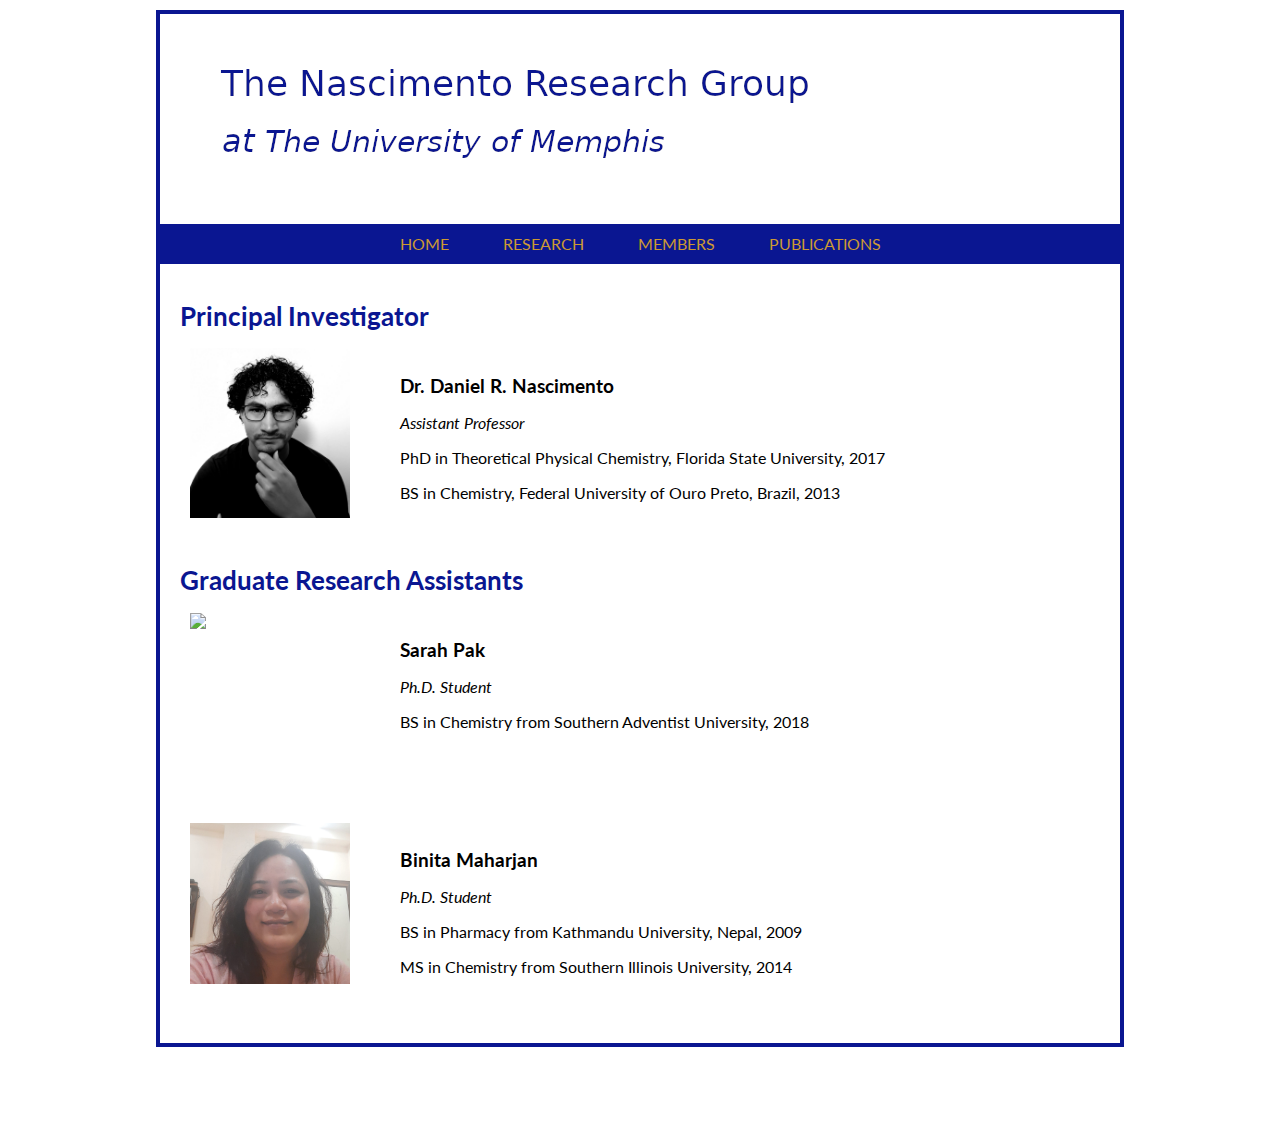
==== members.html @ 5f5f4cdd "Adds Binita to the website" ====
<!DOCTYPE html>
  <link rel="stylesheet" href="main.css">
  <head>
  	<link rel="preconnect" href="https://fonts.gstatic.com">
	<link href="https://fonts.googleapis.com/css2?family=Lato:wght@300&display=swap" rel="stylesheet">
	<meta name="viewport" content="width=device-width">
  </head>
  <title>The Nascimento Group</title>
  <body style="color: black;
        background-color: white;
        font-size: 1em;
        font-family: 'Lato', 'Helvetica', sans-serif">
  </body>
   <div id="container">
        <figure id="header">
            <img src="images/header.png"
                 width="750" height="200">
        </figure>

        <nav id="topnav">
            <a href="index.html">HOME</a>
            <a href="research.html">RESEARCH</a>
            <a href="members.html">MEMBERS</a>
            <a href="publications.html">PUBLICATIONS</a>
        </nav>
 
	<div id="pubs-box">
            <h1> Principal Investigator</h1>
            <div id="members-box">
	        <figure id="members-photo">
	            <img src="images/Nascimento.jpg"
	    	     width="160" height="169.9">
	        </figure>
                <div id="members-description">
		    <h2> </h2>
  	            <h2> Dr. Daniel R. Nascimento </h2>
	            <p> <i>Assistant Professor</i> </p>
  	            <p> PhD in Theoretical Physical Chemistry, Florida State University, 2017 </p>
  	            <p> BS in Chemistry, Federal University of Ouro Preto, Brazil, 2013 </p>
                </div>
            </div>
 
            <h1> Graduate Research Assistants</h1>
            <div id="members-box">
	        <figure id="members-photo">
	            <img src="images/Sarah.jpg"
	    	     width="160">
	        </figure>
                <div id="members-description">
	            <h2> </h2>
	            <h2> </h2>
  	            <h2> Sarah Pak </h2>
	            <p> <i>Ph.D. Student</i> </p>
  	            <p> BS in Chemistry from Southern Adventist University, 2018 </h3>
                </div>
            </div>

            <div id="members-box">
	        <figure id="members-photo">
	            <img src="images/Binita.jpg"
	    	     width="160">
	        </figure>
                <div id="members-description">
	            <h2> </h2>
	            <h2> </h2>
  	            <h2> Binita Maharjan </h2>
	            <p> <i>Ph.D. Student</i> </p>
  	            <p> BS in Pharmacy from Kathmandu University, Nepal, 2009 </h3>
  	            <p> MS in Chemistry from Southern Illinois University, 2014 </h3>
                </div>
            </div>
</html>
---- main.css ----
/* My custom style */

/* UM colors
   blue: #0A1691
   gold: #CC9933
   gray: #CBCBCB
*/

#topnav {
    width: 940px;
    height: 20px;
    position: flex; /*relative;*/
    float: center;
    margin-top: 210px;
    margin-left: 0px;
    background-color: #0A1691;
    text-align: center;
    padding: 10px 10px;  
/*    border: 4px solid red;*/
    color:#CC9933;
    }

#topnav a {
    color:#CC9933;
    text-decoration: none;
    font-weight: normal;
    font-size: 1.0em;
    text-align: center;
    padding: 10px 25px ;
/*    border: 4px solid orange;*/
    }

#topnav a:hover {
    color:#CBCBCB
/*    text-decoration: underline;*/
    }

#header {
    width: 960px;
    height: 200px;
    float: left;
    position: relative;
    margin-top: 0px;
    margin-left: 0px;
/*    border: 4px solid orange;*/
    }

#container {
    width: 960px;
    margin: 10px auto 10px auto;
    border: 4px solid #0A1691;
    }

#content {
    padding: 10px
    }

#main-box {
    width: 920px;
/*    height: 480px;*/
    border: 1px;
    font-size: 1.0em;
    position: relative;
    margin-top: 0px;
    text-align: left;
    padding: 20px;
    }

#pubs-box {
    width: 920px;
    /*height: 1200px;*/
    border: 1px;
    font-size: 1.0em;
    position: relative;
    margin-top: 0px;
    text-align: left;
    padding: 20px;
    }

#image-box {
    width:  910px;
    height: 550px;
/*    text-align: left;*/
    text-align: center;
    position: relative;
/*    border: 5px solid blue;*/
    margin-left: -10px;*/
    margin-top:  10px;
    }

#members-box {
    width:  960px;
    height: 200px;
    position: relative;
/*    border: 5px solid blue;*/
    margin-left: 10px;
    margin-top:  10px;
    margin-right: 0px;
    text-align: left;
    }

#members-photo {
    width: 180px;
    height: 200px;
    float: left; 
    position: absolute;
    margin-top: 0px;
    margin-left: 0px;
/*    border: 4px solid orange;*/
    }

#members-description {
    width: 730px;
    height: 300px;
    float: left; 
    position: absolute;
    margin-left: 200px;
/*    border: 4px solid orange;*/
    padding:10px;
    }


#index-image {
    width: 910px;
    height: 200px;
    float: left;
    position: absolute;
    margin-top: 0px;
    margin-left: -10px;
/*    margin-left: 260px;*/
/*    border: 4px solid orange;*/
    }

#index-description {
    width: 920px;
    height: 100px;
    float: left;
    text-align: left;
    position: absolute;
    margin-top: 360px;
    margin-left: -15px;
/*    border: 4px solid orange;*/
/*    margin-left: 200px;*/
/*    border: 4px solid orange;*/
    padding:20px;
    }

#news-box {
    width:  960px;
    height: 180px;
/*    text-align: left;*/
    text-align: center;
    position: relative;
/*    border: 5px solid blue;*/
    margin-left: 10px;
    margin-top:  10px;
    margin-right: 0px;
    }


#news-image {
    width: 200px;
    height: 180px;
    float: left;
    position: absolute;
    margin-top: 0px;
    margin-left: 0px;
/*    border: 4px solid orange;*/
    }

#news-description {
    width: 650px;
    height: 180px;
    float: left;
    text-align: left;
    position: absolute;
    margin-top: -25px;
    margin-left: 240px;
/*    border: 4px solid orange;*/
/*    margin-left: 200px;*/
/*    border: 4px solid orange;*/
    padding:20px;
    }


h1 {
    color: #0A1691;
    font-size: 1.6em;
/*    font-weight: 300;*/
    text-align: left;
    }

h2 {
    color: black;
    font-size: 1.2em;
/*    font-weight: 300;*/
/*    font-style: italic;*/
    text-align: left;
    }

h3 {
    color: black;
    font-size: 1.0em;
/*    font-weight: 300;*/
    /*font-style: italic;*/
    }
p {
    color: black;
    font-size: 1.0em;
/*    font-weight: 300;*/
    /*font-style: italic;*/
    }
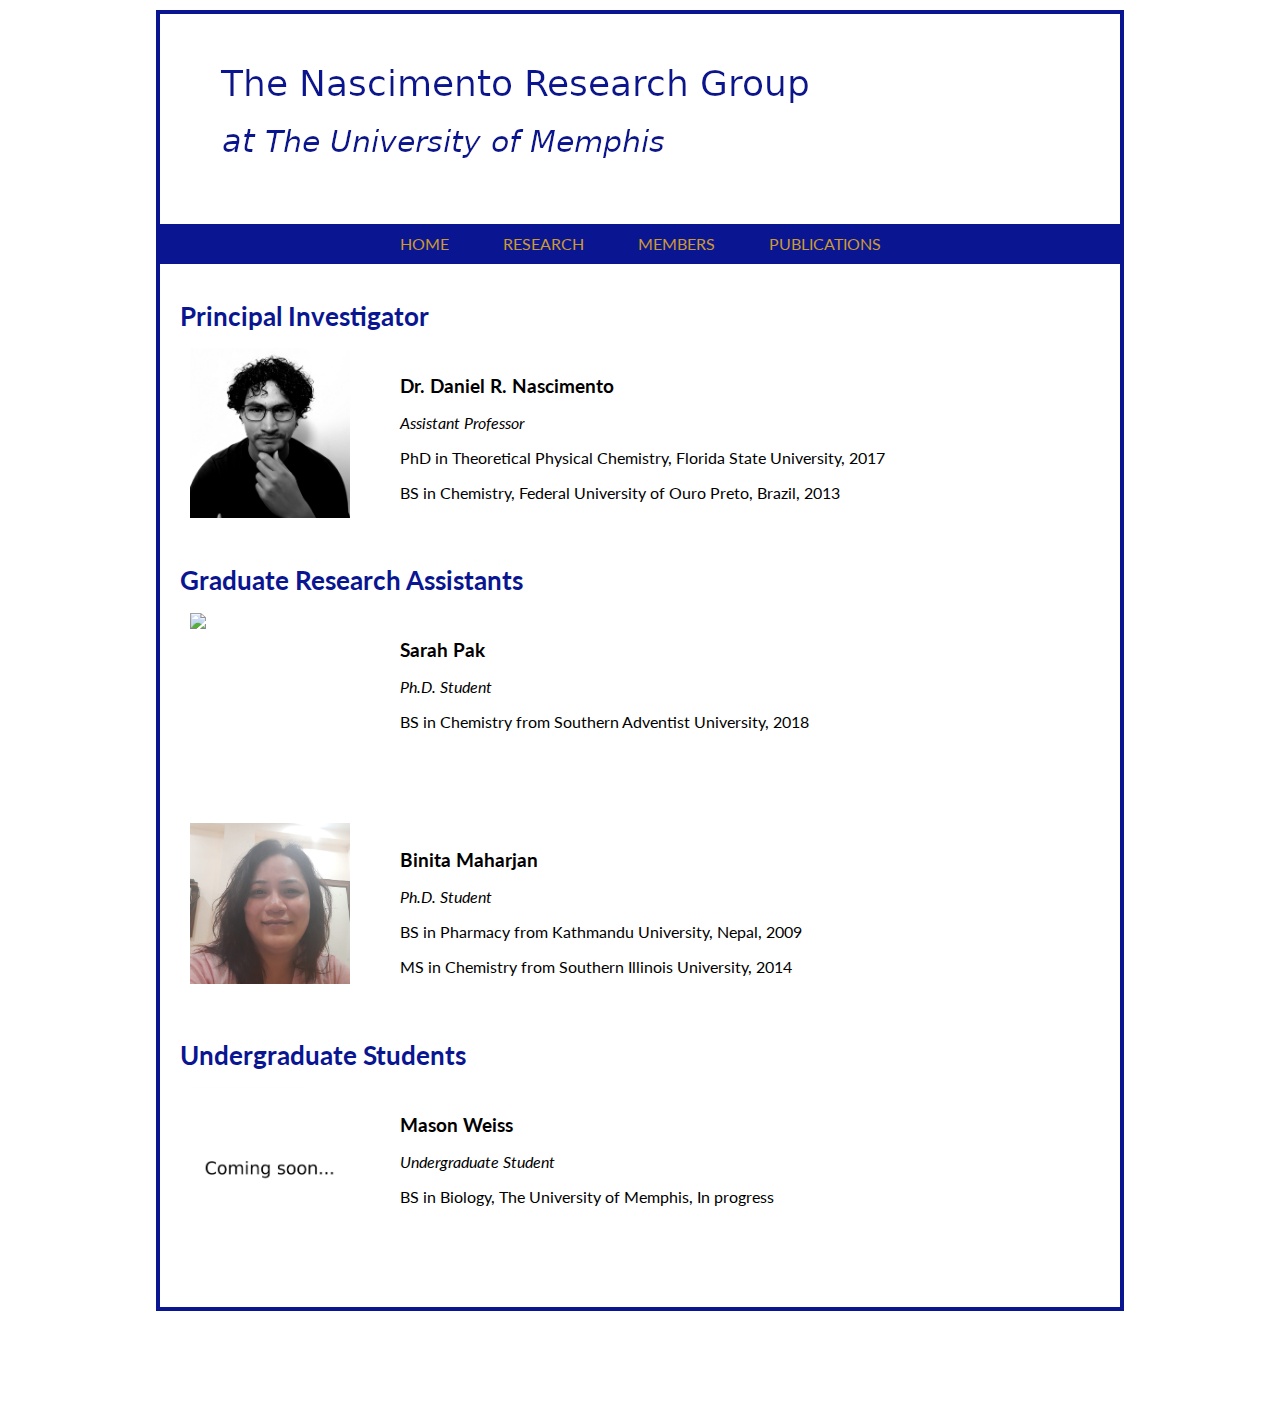
==== commit fb0c0992: "in silico paper update, and postdoc posting" ====
--- a/members.html
+++ b/members.html
@@ -69,4 +69,20 @@
   	            <p> MS in Chemistry from Southern Illinois University, 2014 </h3>
                 </div>
             </div>
+
+            <h1> Undergraduate Students</h1>
+            <div id="members-box">
+                <figure id="members-photo">
+                    <img src="images/Coming_Soon.jpg"
+                     width="160">
+                </figure>
+                <div id="members-description">
+                    <h2> </h2>
+                    <h2> </h2>
+                    <h2> Mason Weiss </h2>
+                    <p> <i>Undergraduate Student</i> </p>
+                    <p> BS in Biology, The University of Memphis, In progress </h3>
+                </div>
+            </div>
+
 </html>
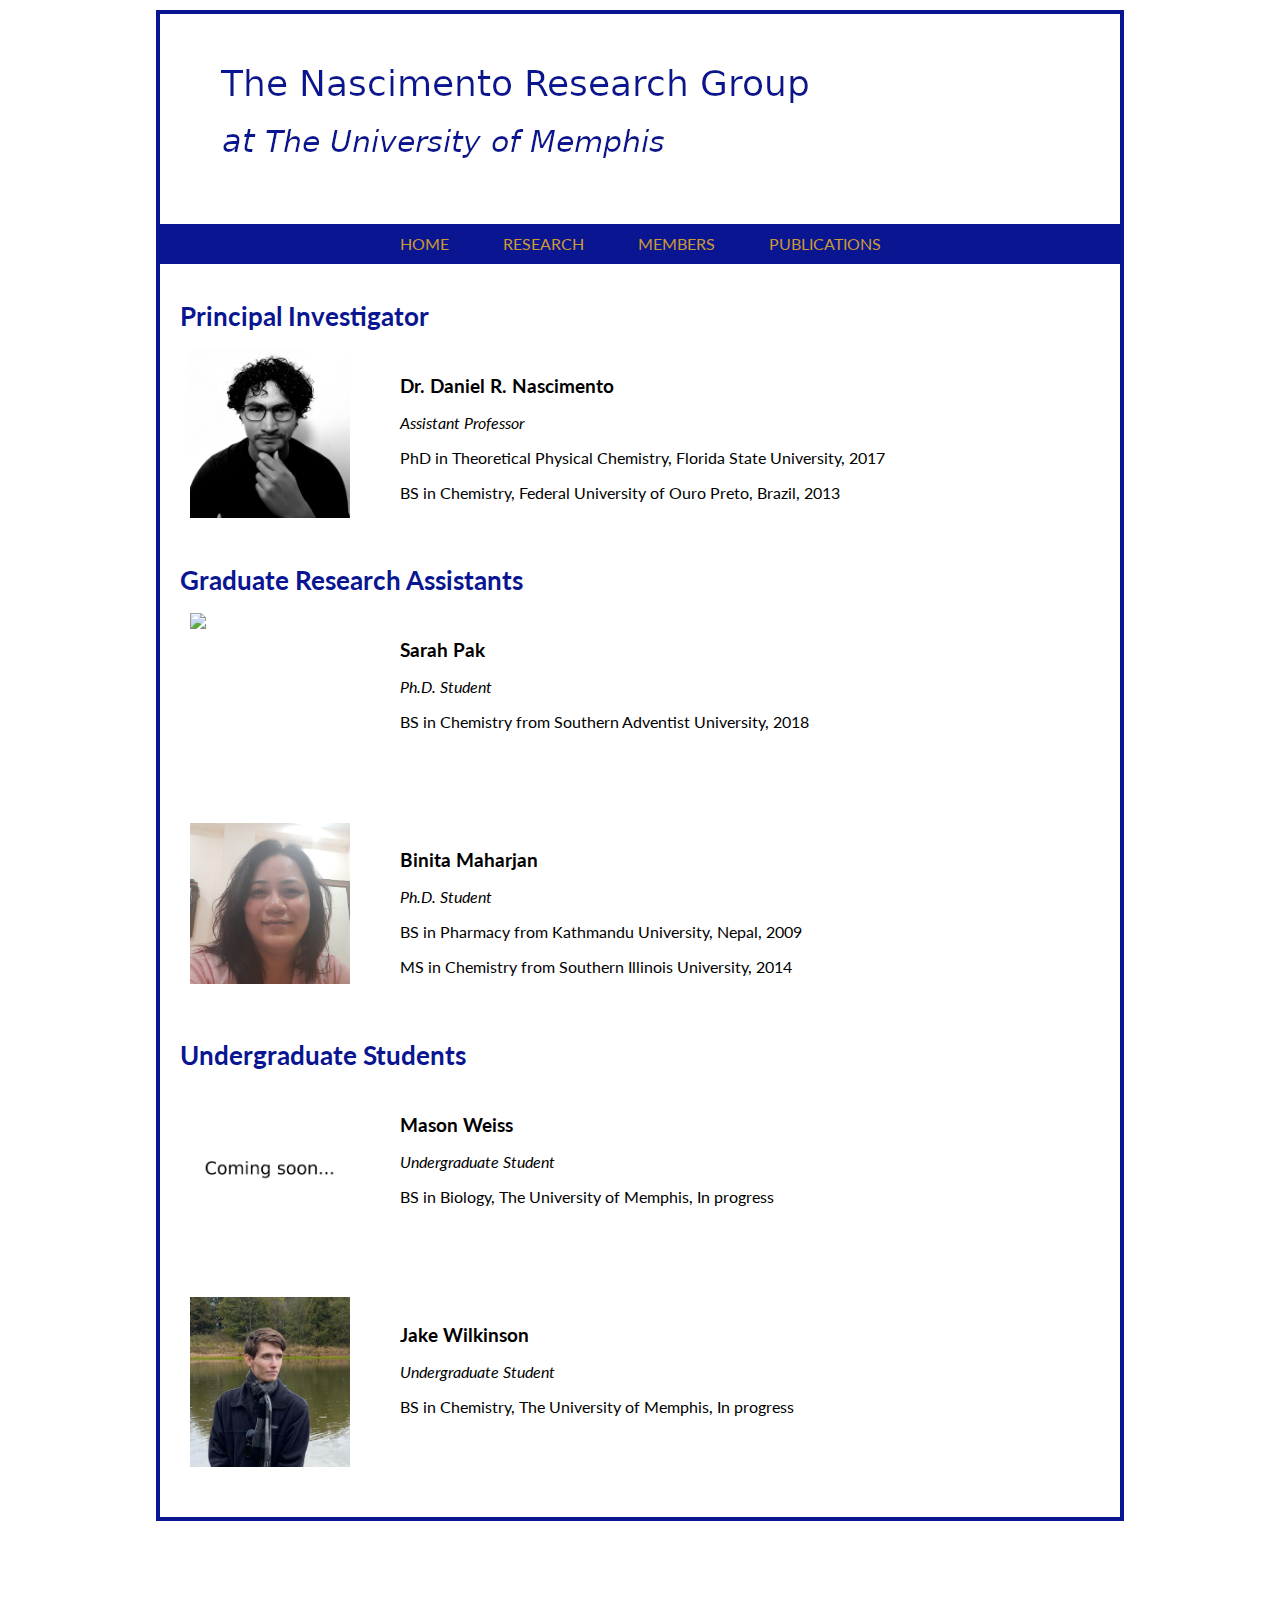
==== commit 29f915e0: "Welcome Jake" ====
--- a/members.html
+++ b/members.html
@@ -84,5 +84,18 @@
                     <p> BS in Biology, The University of Memphis, In progress </h3>
                 </div>
             </div>
+            <div id="members-box">
+                <figure id="members-photo">
+                    <img src="images/Jake.jpg"
+                     width="160">
+                </figure>
+                <div id="members-description">
+                    <h2> </h2>
+                    <h2> </h2>
+                    <h2> Jake Wilkinson </h2>
+                    <p> <i>Undergraduate Student</i> </p>
+                    <p> BS in Chemistry, The University of Memphis, In progress </h3>
+                </div>
+            </div>
 
 </html>
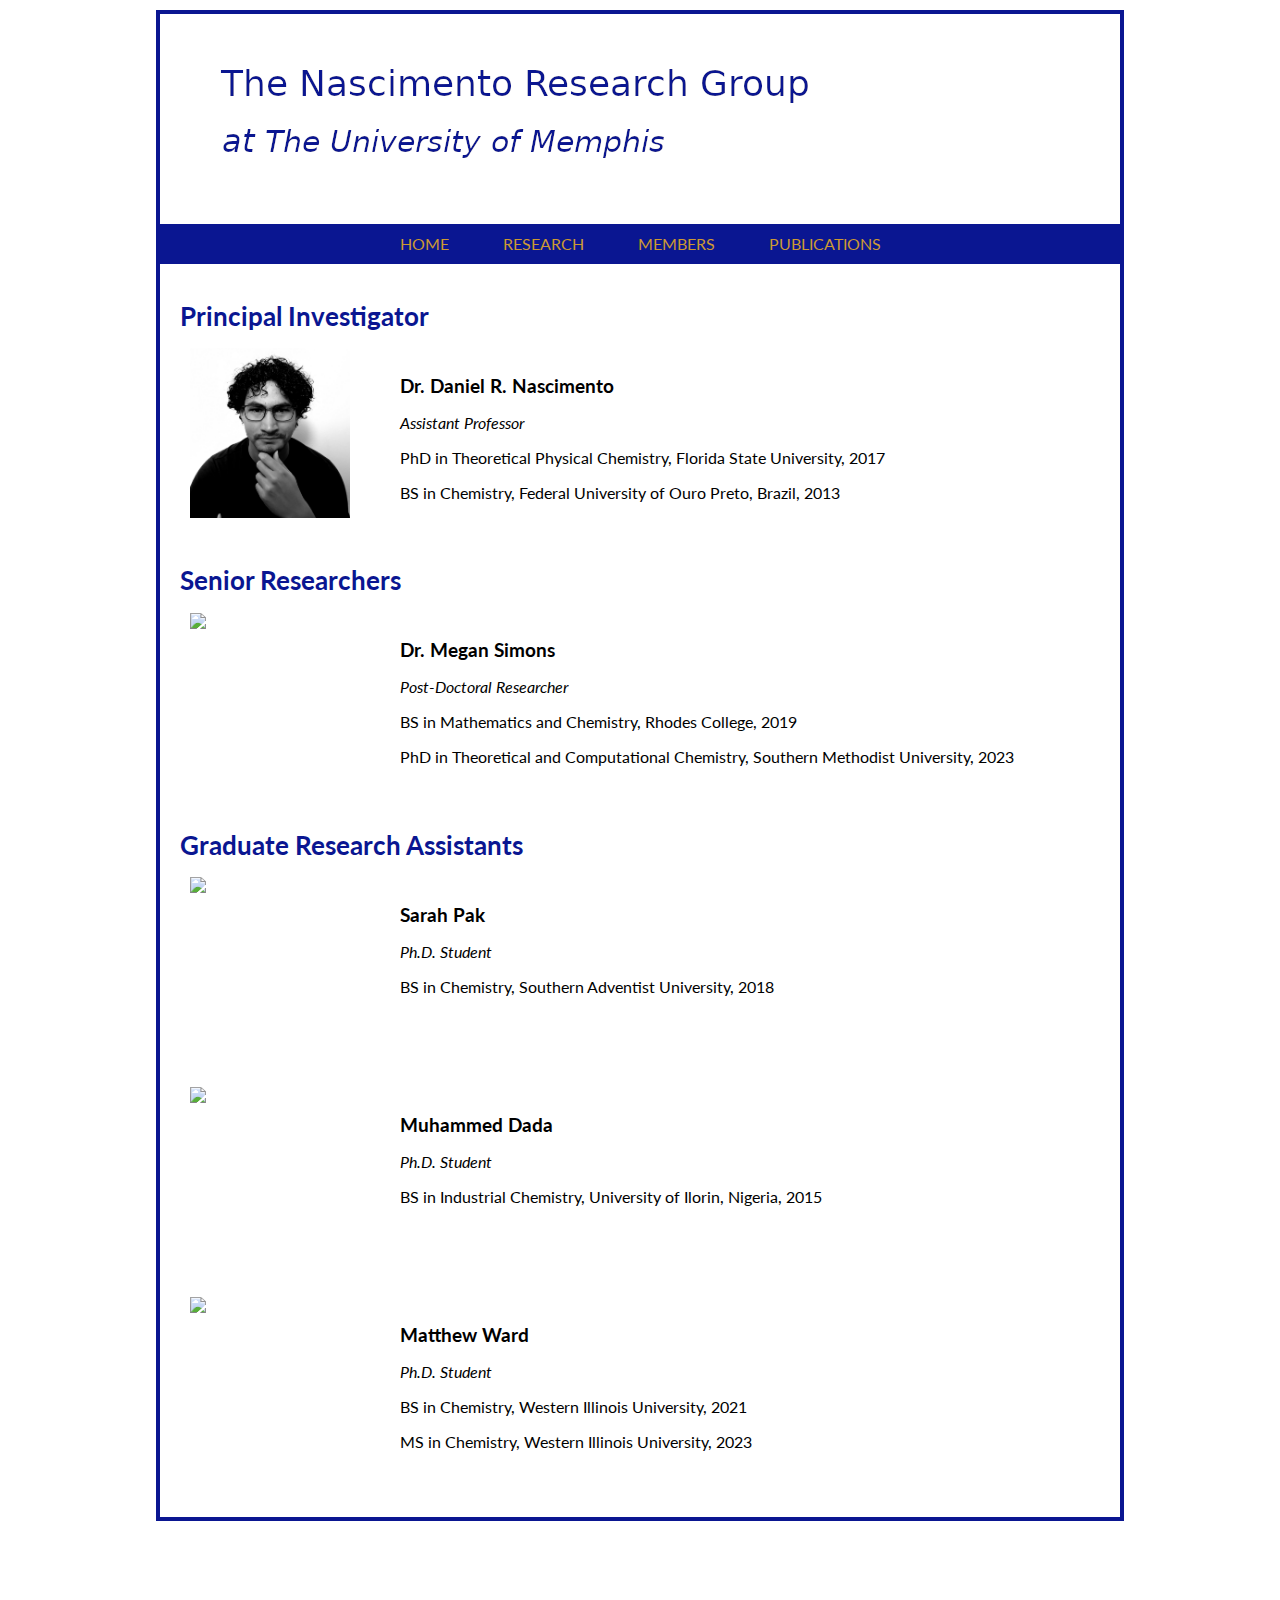
==== commit 0ec84088: "update group members" ====
--- a/members.html
+++ b/members.html
@@ -39,6 +39,22 @@
   	            <p> BS in Chemistry, Federal University of Ouro Preto, Brazil, 2013 </p>
                 </div>
             </div>
+
+            <h1> Senior Researchers</h1>
+            <div id="members-box">
+	        <figure id="members-photo">
+	            <img src="images/Coming-Soon.jpg"
+	    	     width="160">
+	        </figure>
+                <div id="members-description">
+	            <h2> </h2>
+	            <h2> </h2>
+  	            <h2> Dr. Megan Simons </h2>
+	            <p> <i>Post-Doctoral Researcher</i> </p>
+  	            <p> BS in Mathematics and Chemistry, Rhodes College, 2019 </h3>
+  	            <p> PhD in Theoretical and Computational Chemistry, Southern Methodist University, 2023 </h3>
+                </div>
+            </div>
  
             <h1> Graduate Research Assistants</h1>
             <div id="members-box">
@@ -51,26 +67,40 @@
 	            <h2> </h2>
   	            <h2> Sarah Pak </h2>
 	            <p> <i>Ph.D. Student</i> </p>
-  	            <p> BS in Chemistry from Southern Adventist University, 2018 </h3>
+  	            <p> BS in Chemistry, Southern Adventist University, 2018 </h3>
                 </div>
             </div>
 
             <div id="members-box">
 	        <figure id="members-photo">
-	            <img src="images/Binita.jpg"
+	            <img src="images/Coming_soon.jpg"
 	    	     width="160">
 	        </figure>
                 <div id="members-description">
 	            <h2> </h2>
 	            <h2> </h2>
-  	            <h2> Binita Maharjan </h2>
+  	            <h2> Muhammed Dada </h2>
 	            <p> <i>Ph.D. Student</i> </p>
-  	            <p> BS in Pharmacy from Kathmandu University, Nepal, 2009 </h3>
-  	            <p> MS in Chemistry from Southern Illinois University, 2014 </h3>
+  	            <p> BS in Industrial Chemistry, University of Ilorin, Nigeria, 2015 </h3>
                 </div>
             </div>
 
-            <h1> Undergraduate Students</h1>
+            <div id="members-box">
+	        <figure id="members-photo">
+	            <img src="images/Coming_soon.jpg"
+	    	     width="160">
+	        </figure>
+                <div id="members-description">
+	            <h2> </h2>
+	            <h2> </h2>
+  	            <h2> Matthew Ward </h2>
+	            <p> <i>Ph.D. Student</i> </p>
+  	            <p> BS in Chemistry, Western Illinois University, 2021 </h3>
+  	            <p> MS in Chemistry, Western Illinois University, 2023 </h3>
+                </div>
+            </div>
+
+<!--            <h1> Undergraduate Students</h1>
             <div id="members-box">
                 <figure id="members-photo">
                     <img src="images/Coming_Soon.jpg"
@@ -84,18 +114,6 @@
                     <p> BS in Biology, The University of Memphis, In progress </h3>
                 </div>
             </div>
-            <div id="members-box">
-                <figure id="members-photo">
-                    <img src="images/Jake.jpg"
-                     width="160">
-                </figure>
-                <div id="members-description">
-                    <h2> </h2>
-                    <h2> </h2>
-                    <h2> Jake Wilkinson </h2>
-                    <p> <i>Undergraduate Student</i> </p>
-                    <p> BS in Chemistry, The University of Memphis, In progress </h3>
-                </div>
-            </div>
+-->
 
 </html>
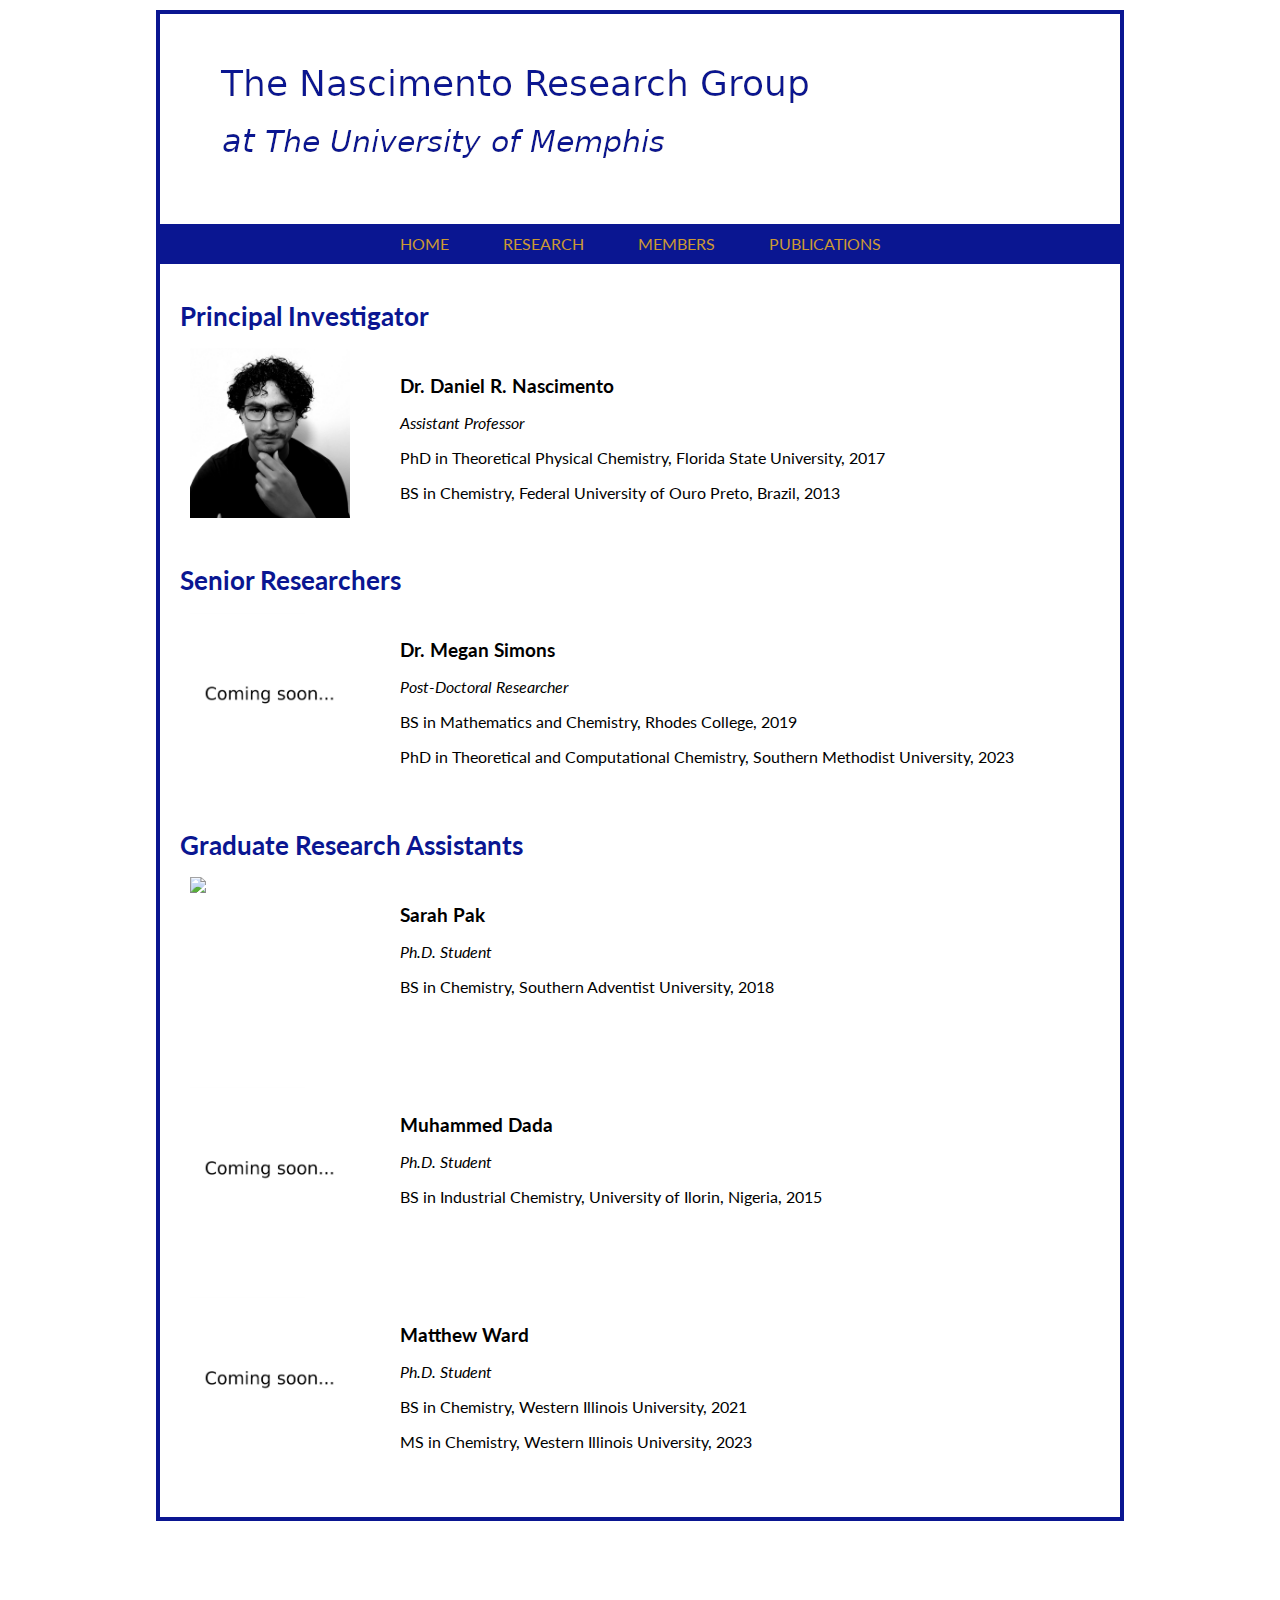
==== commit b20d337b: "correct photo tag" ====
--- a/members.html
+++ b/members.html
@@ -43,7 +43,7 @@
             <h1> Senior Researchers</h1>
             <div id="members-box">
 	        <figure id="members-photo">
-	            <img src="images/Coming-Soon.jpg"
+	            <img src="images/Coming_Soon.jpg"
 	    	     width="160">
 	        </figure>
                 <div id="members-description">
@@ -73,7 +73,7 @@
 
             <div id="members-box">
 	        <figure id="members-photo">
-	            <img src="images/Coming_soon.jpg"
+	            <img src="images/Coming_Soon.jpg"
 	    	     width="160">
 	        </figure>
                 <div id="members-description">
@@ -87,7 +87,7 @@
 
             <div id="members-box">
 	        <figure id="members-photo">
-	            <img src="images/Coming_soon.jpg"
+	            <img src="images/Coming_Soon.jpg"
 	    	     width="160">
 	        </figure>
                 <div id="members-description">
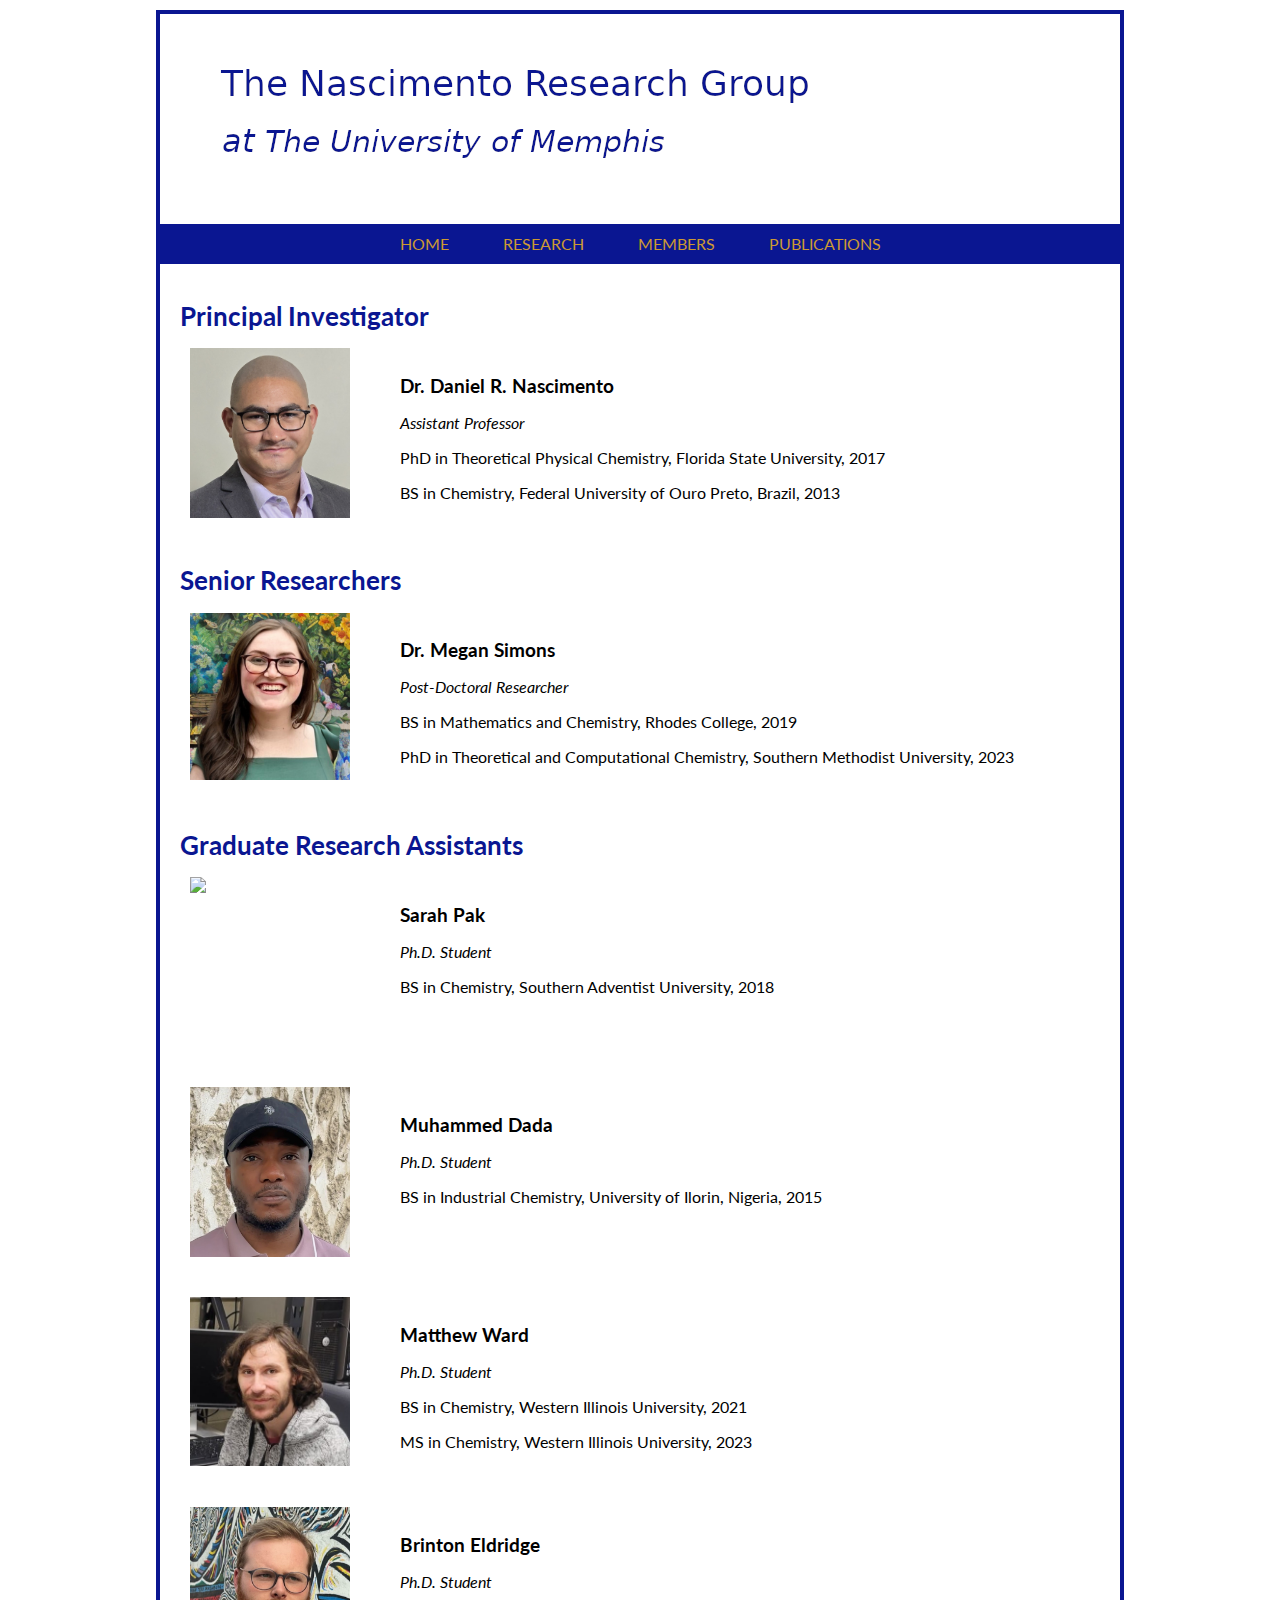
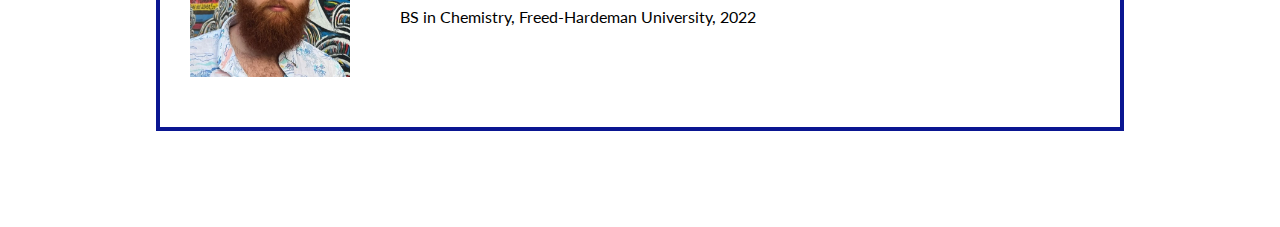
==== commit 67b11200: "September Update" ====
--- a/members.html
+++ b/members.html
@@ -28,7 +28,7 @@
             <h1> Principal Investigator</h1>
             <div id="members-box">
 	        <figure id="members-photo">
-	            <img src="images/Nascimento.jpg"
+	            <img src="images/Nascimento2.jpg"
 	    	     width="160" height="169.9">
 	        </figure>
                 <div id="members-description">
@@ -43,7 +43,7 @@
             <h1> Senior Researchers</h1>
             <div id="members-box">
 	        <figure id="members-photo">
-	            <img src="images/Coming_Soon.jpg"
+	            <img src="images/Simons.png"
 	    	     width="160">
 	        </figure>
                 <div id="members-description">
@@ -73,7 +73,7 @@
 
             <div id="members-box">
 	        <figure id="members-photo">
-	            <img src="images/Coming_Soon.jpg"
+	            <img src="images/Dada.jpg"
 	    	     width="160">
 	        </figure>
                 <div id="members-description">
@@ -87,7 +87,7 @@
 
             <div id="members-box">
 	        <figure id="members-photo">
-	            <img src="images/Coming_Soon.jpg"
+	            <img src="images/Ward.jpg"
 	    	     width="160">
 	        </figure>
                 <div id="members-description">
@@ -97,6 +97,20 @@
 	            <p> <i>Ph.D. Student</i> </p>
   	            <p> BS in Chemistry, Western Illinois University, 2021 </h3>
   	            <p> MS in Chemistry, Western Illinois University, 2023 </h3>
+                </div>
+            </div>
+
+            <div id="members-box">
+	        <figure id="members-photo">
+	            <img src="images/Eldridge.jpg"
+	    	     width="160">
+	        </figure>
+                <div id="members-description">
+	            <h2> </h2>
+	            <h2> </h2>
+  	            <h2> Brinton Eldridge </h2>
+	            <p> <i>Ph.D. Student</i> </p>
+  	            <p> BS in Chemistry, Freed-Hardeman University, 2022 </h3>
                 </div>
             </div>
 
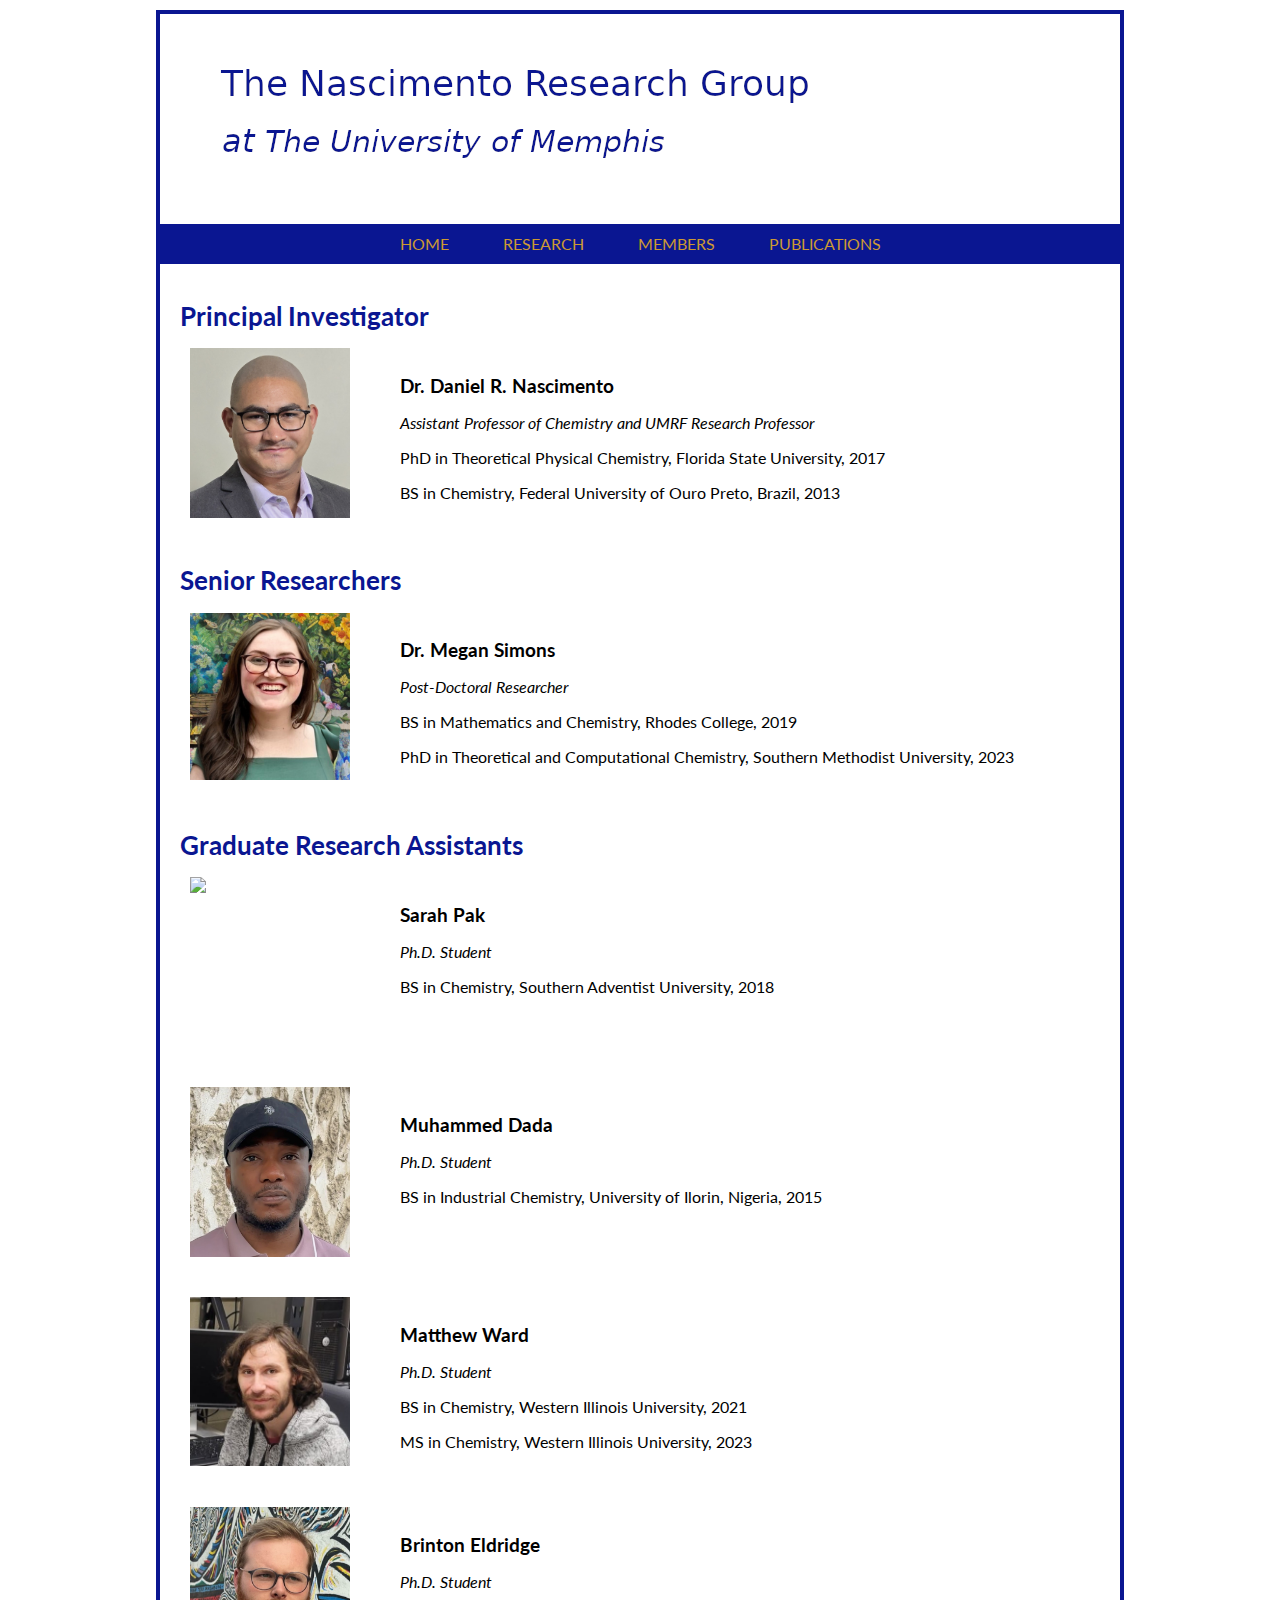
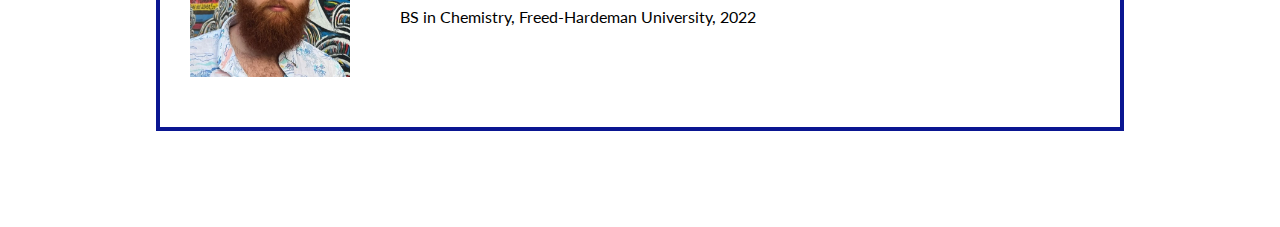
==== commit 10de0ca2: "update Nascimento title" ====
--- a/members.html
+++ b/members.html
@@ -34,7 +34,7 @@
                 <div id="members-description">
 		    <h2> </h2>
   	            <h2> Dr. Daniel R. Nascimento </h2>
-	            <p> <i>Assistant Professor</i> </p>
+	            <p> <i>Assistant Professor of Chemistry and UMRF Research Professor</i> </p>
   	            <p> PhD in Theoretical Physical Chemistry, Florida State University, 2017 </p>
   	            <p> BS in Chemistry, Federal University of Ouro Preto, Brazil, 2013 </p>
                 </div>
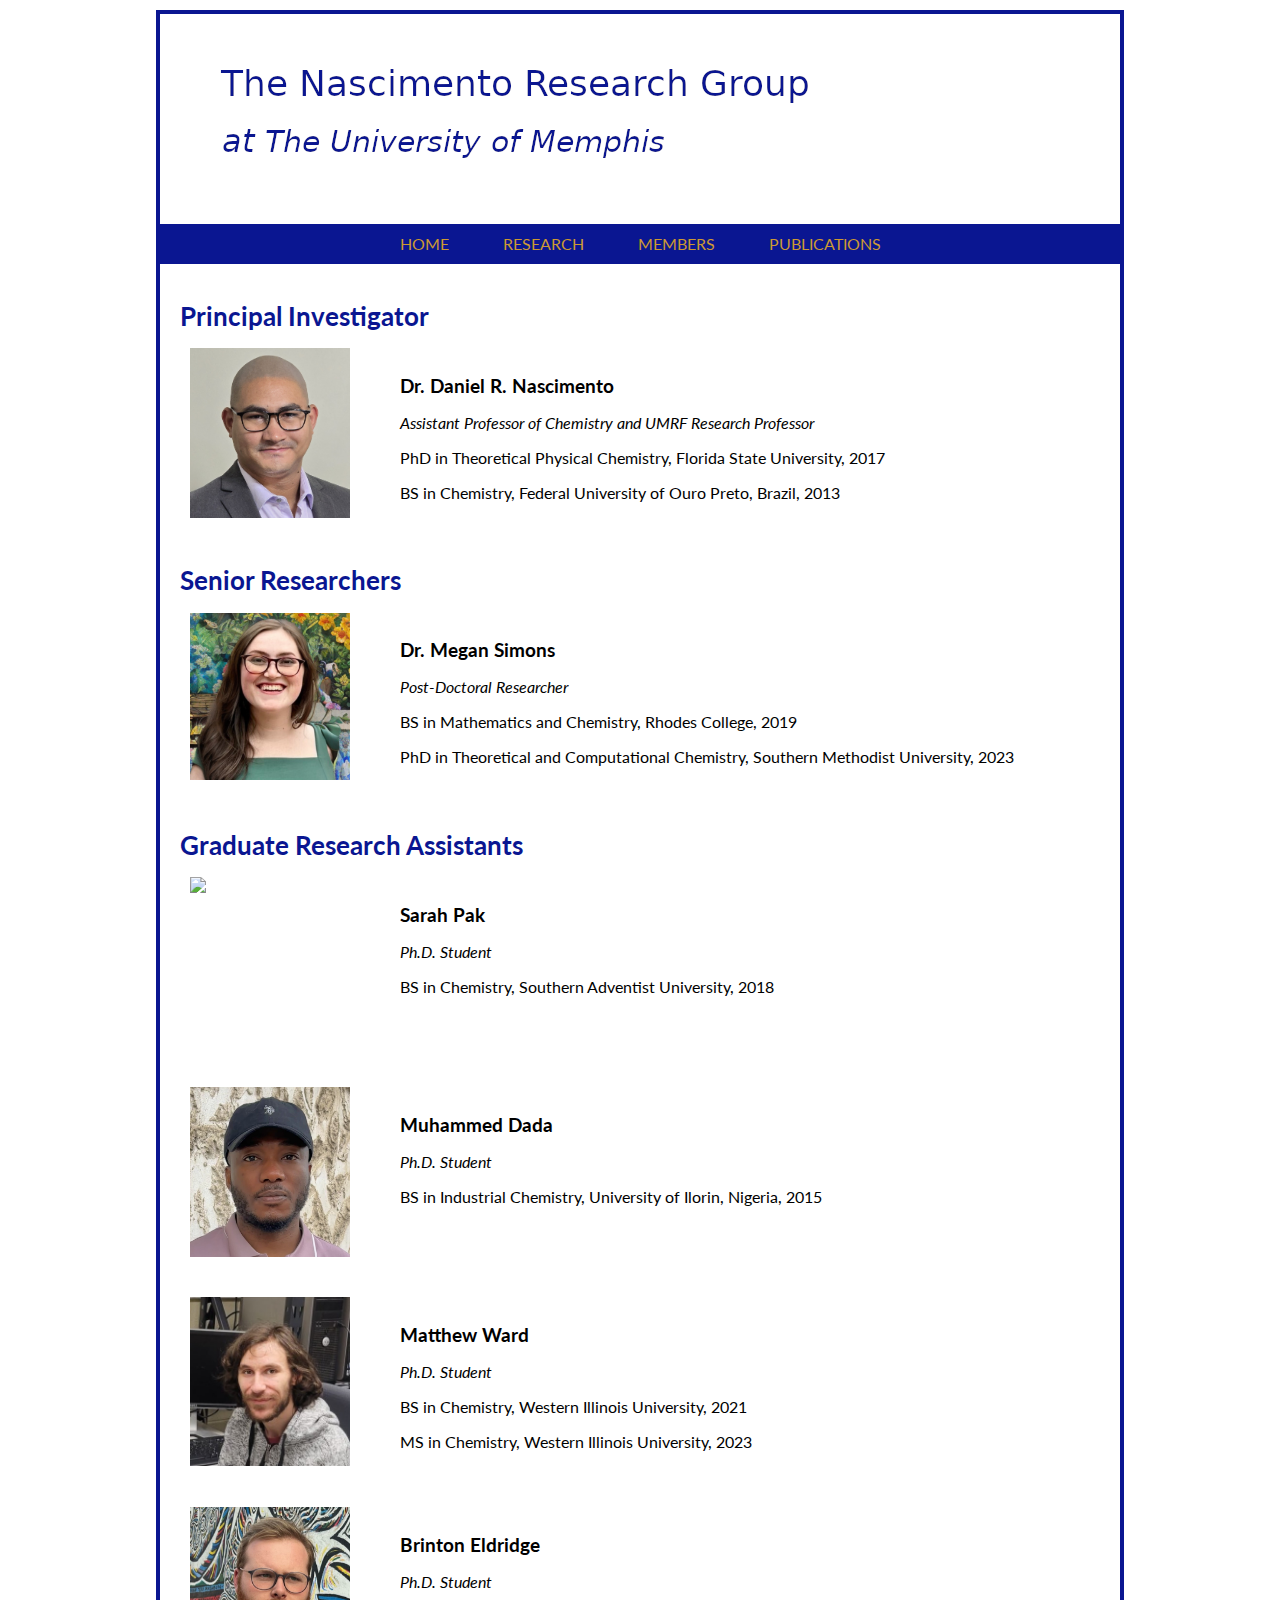
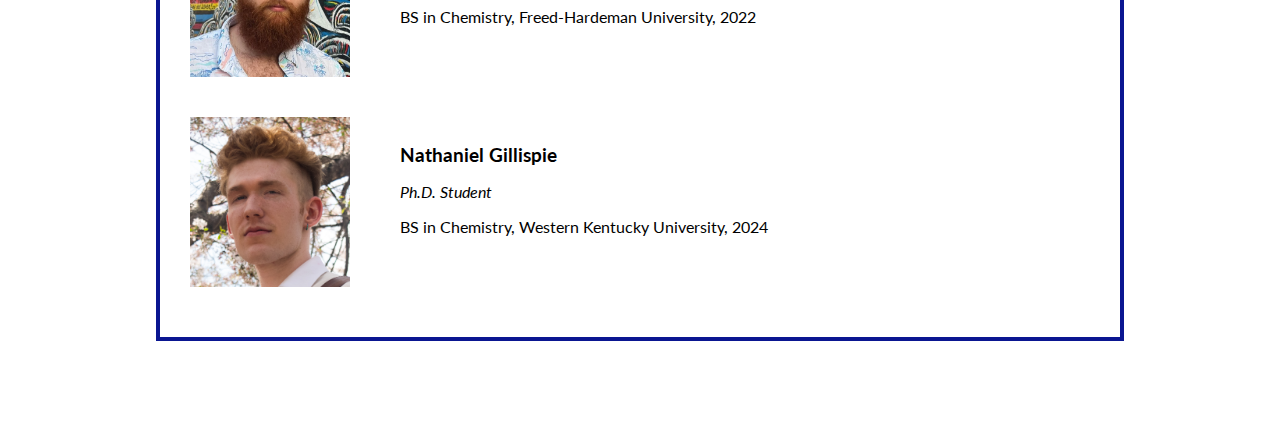
==== commit 46b9889b: "updates members" ====
--- a/members.html
+++ b/members.html
@@ -114,6 +114,20 @@
                 </div>
             </div>
 
+            <div id="members-box">
+	        <figure id="members-photo">
+	            <img src="images/Gillispie.jpg"
+	    	     width="160">
+	        </figure>
+                <div id="members-description">
+	            <h2> </h2>
+	            <h2> </h2>
+  	            <h2> Nathaniel Gillispie </h2>
+	            <p> <i>Ph.D. Student</i> </p>
+  	            <p> BS in Chemistry, Western Kentucky University, 2024 </h3>
+                </div>
+            </div>
+
 <!--            <h1> Undergraduate Students</h1>
             <div id="members-box">
                 <figure id="members-photo">
